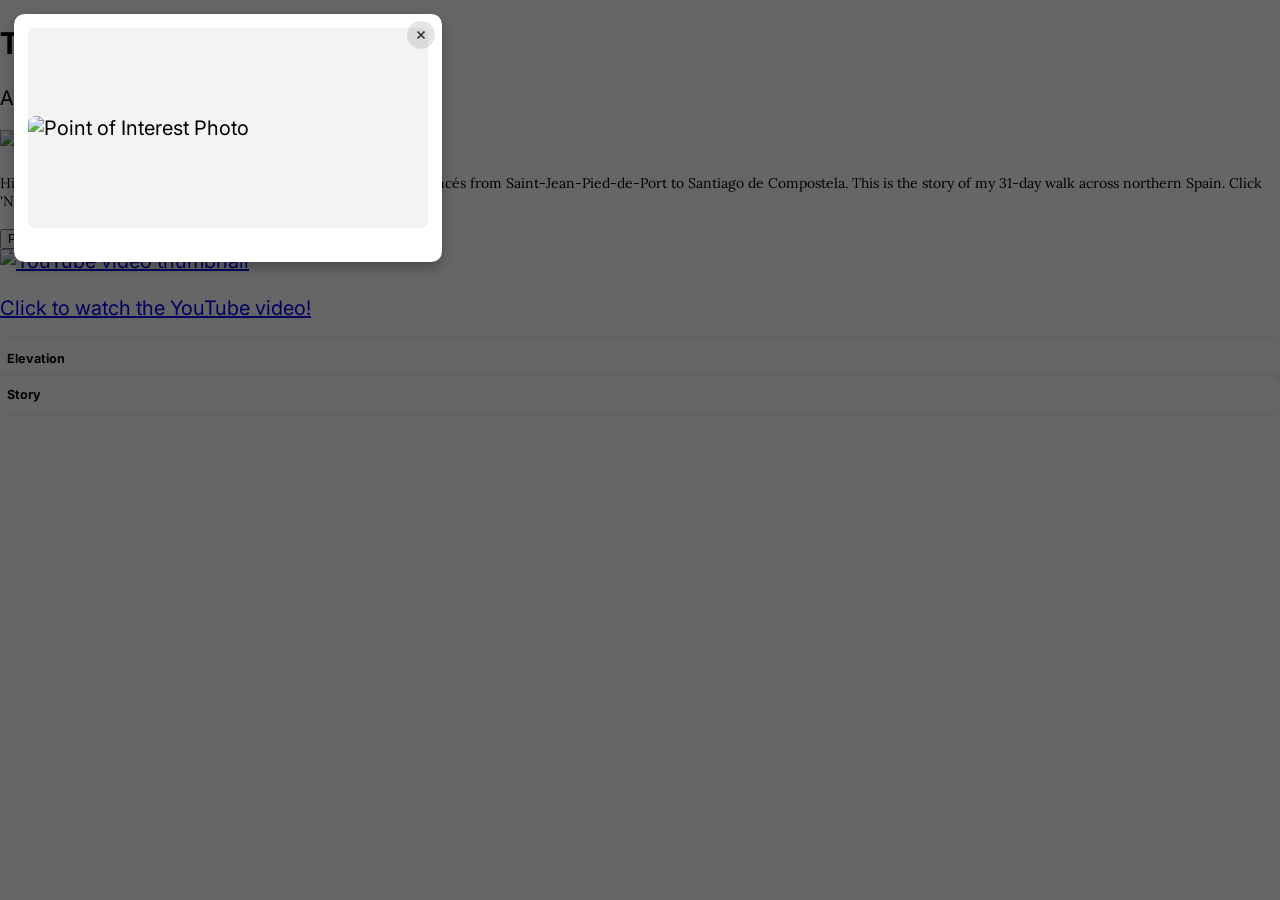
==== index.html @ 703ea773 "Final refinements to elevation panel for mobile" ====
<!DOCTYPE html>
<html lang="en">
<head>
    <meta charset="UTF-8">
    <meta name="viewport" content="width=device-width, initial-scale=1.0">
    <title>My Camino Francés Journey</title>
    
    <script src="https://cdn.tailwindcss.com"></script>
    <link rel="stylesheet" href="https://unpkg.com/leaflet@1.9.4/dist/leaflet.css" integrity="sha256-p4NxAoJBhIIN+hmNHrzRCf9tD/miZyoHS5obTRR9BMY=" crossorigin=""/>
    <script src="https://unpkg.com/leaflet@1.9.4/dist/leaflet.js" integrity="sha256-20nQCchB9co0qIjJZRGuk2/Z9VM+kNiyxNV1lvTlZBo=" crossorigin=""></script>

    <link rel="stylesheet" href="https://unpkg.com/leaflet.markercluster@1.4.1/dist/MarkerCluster.css" />
    <script src="https://unpkg.com/leaflet.markercluster@1.4.1/dist/leaflet.markercluster.js"></script>

    <script src="https://d3js.org/d3.v7.min.js"></script>
    <script src="https://cdn.jsdelivr.net/npm/marked/marked.min.js"></script>
    
    <link rel="preconnect" href="https://fonts.googleapis.com">
    <link rel="preconnect" href="https://fonts.gstatic.com" crossorigin>
    <link href="https://fonts.googleapis.com/css2?family=Inter:wght@400;500;700&family=Lora:ital,wght@0,400;0,700;1,400&display=swap" rel="stylesheet">
    <link href="https://fonts.googleapis.com/css2?family=Source+Sans+3:wght@700&display=swap" rel="stylesheet">
    
    <link rel="stylesheet" href="src/css/style.css">
</head>
<body class="bg-gray-50 text-gray-800">

    <div id="map"></div>

    <div id="story-panel-container" class="fixed top-0 left-0 h-full p-4 md:p-6 z-20 pointer-events-none">
        <div id="story-panel" class="bg-white/80 backdrop-blur-md rounded-xl shadow-lg h-full w-80 flex flex-col pointer-events-auto">

            <button class="close-btn story-panel-close-btn">
                <svg viewBox="0 0 24 24"><path d="M18 6L6 18M6 6l12 12"></path></svg>
            </button>

            <div class="p-6 flex-grow overflow-y-auto custom-scrollbar">
                <div id="story-content">
                    <h2 id="stage-title" class="text-2xl font-bold text-gray-900 mb-2">The Pilgrim's Path</h2>
                    <p id="stage-info" class="text-sm text-gray-500 mb-4">An 800km journey across Spain</p>
                    <div id="stage-photo" class="w-full h-48 bg-gray-200 rounded-lg mb-4 flex items-center justify-center overflow-hidden">
                        <img src="https://placehold.co/600x400/e5e7eb/a1a1aa?text=The+Camino" alt="Stage photo" class="w-full h-full object-cover transition-opacity duration-300">
                    </div>
                    <p id="stage-caption" class="text-xs italic text-center text-gray-500 -mt-2 mb-4 px-4"></p>
                    <p id="stage-description" class="prose prose-font text-gray-700 leading-relaxed">
                        Hi! I'm Sophie, and in March & April 2024 I walked the Camino Francés from Saint-Jean-Pied-de-Port to Santiago de Compostela. This is the story of my 31-day walk across northern Spain. Click 'Next' to begin the journey.
                    </p>
                </div>
            </div>
            <div class="p-6 border-t border-gray-200/80 nav-buttons">
                <div class="flex justify-center items-center">
                    <button class="prev-day-btn mr-4 bg-gray-300 text-gray-700 font-bold py-2 px-4 rounded-lg shadow hover:bg-gray-400 transition-colors disabled:opacity-50 disabled:cursor-not-allowed">
                        Previous
                    </button>
                    <span class="day-counter font-mono text-gray-600 flex-shrink-0">Day 0 / 31</span>
                    <button class="next-day-btn ml-4 bg-blue-600 text-white font-bold py-2 px-4 rounded-lg shadow hover:bg-blue-700 transition-colors disabled:opacity-50 disabled:cursor-not-allowed">
                        Next
                    </button>
                </div>
            </div>
        </div>
    </div>

    <div id="elevation-panel" class="fixed left-[23rem] w-[30rem] h-32 p-4 bg-white/80 backdrop-blur-md rounded-xl shadow-lg z-20 hidden">
        <button class="close-btn elevation-panel-close-btn">
            <svg viewBox="0 0 24 24"><path d="M18 6L6 18M6 6l12 12"></path></svg>
        </button>
        <div id="elevation-chart-container" class="w-full h-full"></div>
    </div>

    <div id="youtube-panel" class="fixed bottom-6 right-6 w-72 z-20 hidden">
        <a id="youtube-link" href="#" target="_blank" class="block bg-white/80 backdrop-blur-md rounded-xl shadow-lg p-4 no-underline hover:shadow-xl transition-shadow">
            <img id="youtube-thumb" src="" alt="YouTube video thumbnail" class="w-full rounded-lg mb-3">
            <h3 id="youtube-title" class="font-bold text-gray-900 text-base leading-tight mb-2"></h3>
            <p class="text-sm text-blue-600 font-semibold">Click to watch the YouTube video!</p>
        </a>
    </div>

    <div id="timeline-container" class="fixed bottom-0 h-16 p-2 z-20 flex items-center justify-center pointer-events-none">
        <div id="timeline" class="bg-white/60 backdrop-blur-md rounded-xl shadow-lg h-full p-2 flex items-center gap-2 overflow-x-auto custom-scrollbar pointer-events-auto">
        </div>
    </div>

    <div id="mobile-nav-bar">
        <button class="prev-day-btn bg-gray-300 text-gray-700 font-bold py-2 px-4 rounded-lg shadow hover:bg-gray-400 transition-colors disabled:opacity-50 disabled:cursor-not-allowed">
            Previous
        </button>
        <span class="day-counter font-mono text-gray-600 flex-shrink-0"></span>
        <button class="next-day-btn bg-blue-600 text-white font-bold py-2 px-4 rounded-lg shadow hover:bg-blue-700 transition-colors disabled:opacity-50 disabled:cursor-not-allowed">
            Next
        </button>
    </div>

    <div id="mobile-tabs-container">
        <div id="elevation-tab" class="mobile-tab">
            <span>Elevation</span>
        </div>
        <div id="story-tab" class="mobile-tab">
            <span>Story</span>
        </div>
    </div>

    <div id="poi-modal-overlay" class="hidden">
        <div id="poi-modal-content">
            <button class="close-btn poi-modal-close-btn">
                <svg viewBox="0 0 24 24"><path d="M18 6L6 18M6 6l12 12"></path></svg>
            </button>
            <div id="poi-modal-img-container">
                <div class="loader"></div>
                <img id="poi-modal-img" src="" alt="Point of Interest Photo">
            </div>
            <h3 id="poi-modal-title"></h3>
            <p id="poi-modal-description"></p>
        </div>
    </div>

    <script type="module" src="src/js/main.js"></script>
</body>
</html>
---- src/css/style.css ----
/* ==========================================================================
   1. Global, Base Styles & Variables
   ========================================================================== */
:root {
    --font-primary: 'Inter', sans-serif;
    --font-secondary: 'Lora', serif;
    --panel-scrollbar-thumb: rgba(0, 0, 0, 0.2);
    --panel-scrollbar-thumb-hover: rgba(0, 0, 0, 0.4);
}

html, body {
    height: 100%;
    width: 100%;
    margin: 0;
    padding: 0;
    font-size: 20px;
    overflow: hidden; /* Prevent scrolling on the page */
}

body {
    font-family: var(--font-primary);
}

.prose-font {
    font-family: var(--font-secondary);
}

/* ==========================================================================
   2. Layout & Main Panels
   ========================================================================== */
#map {
    position: absolute;
    top: 0;
    left: 0;
    height: 100%;
    width: 100%;
    z-index: 10;
}

/* ==========================================================================
   3. Component Styles
   ========================================================================== */

/* --- Map & Leaflet --- */
.leaflet-interactive {
    cursor: pointer;
}

.leaflet-tile-pane {
    filter: saturate(85%) grayscale(15%) sepia(20%);
}

.marker-cluster {
    background-color: transparent;
}

.marker-cluster div {
    width: 30px;
    height: 30px;
    border-radius: 50%;
    font-weight: bold;
    font-size: 14px;
    text-align: center;
    line-height: 30px; 
    box-shadow: 0 0 5px rgba(0,0,0,0.2);
    transition: all 0.2s ease-in-out;
}

/* --- Story Panel --- */
#stage-photo {
    height: auto;
}

#stage-photo img {
    max-height: 300px;
    width: 100%;
    height: auto;
}

#stage-description {
    font-size: 1.0rem;
}

#stage-description p + p {
    margin-top: 1em;
}

.prev-day-btn, .next-day-btn, .day-counter {
    font-size: 0.9rem;
}

#story-panel .story-panel-close-btn {
    display: none;
}

#elevation-panel .elevation-panel-close-btn {
    display: none;
}

/* --- Elevation Chart --- */
.grid line {
  stroke: lightgray;
  stroke-opacity: 0.7;
  shape-rendering: crispEdges;
}

.grid path {
  stroke-width: 0;
}

.chart-indicator .indicator-line {
  stroke-width: 1px;
  stroke-dasharray: 3,3;
}

.chart-indicator .indicator-circle {
  stroke: white;
  stroke-width: 2px;
}

/* --- Custom Scrollbar --- */
.custom-scrollbar::-webkit-scrollbar {
    width: 8px;
    height: 8px;
}

.custom-scrollbar::-webkit-scrollbar-track {
    background: transparent;
}

.custom-scrollbar::-webkit-scrollbar-thumb {
    background-color: var(--panel-scrollbar-thumb);
    border-radius: 4px;
}

.custom-scrollbar::-webkit-scrollbar-thumb:hover {
    background-color: var(--panel-scrollbar-thumb-hover);
}

/* --- Timeline --- */
#timeline-container {
    left: 22rem;  
    right: 21rem;
}

.timeline-btn {
    flex-shrink: 0;
    width: 3rem; /* 48px */
    height: 100%;
    border: 2px solid transparent;
    border-radius: 0.5rem; /* 8px */
    font-weight: 700;
    color: white;
    text-shadow: 0px 0px 2px rgba(0, 0, 0, 0.8);
    transition: all 0.2s ease-in-out;
    cursor: pointer;

    font-family: 'Source Sans 3', sans-serif;
    font-size: 0.65rem;
    font-weight: 700;
    line-height: 1.1;
}

.timeline-btn:hover {
    transform: scale(1.1);
    border-color: rgba(255, 255, 255, 0.8);
}

.timeline-btn.active {
    border-color: white;
    box-shadow: 0 0 10px rgba(0, 0, 0, 0.3);
    transform: scale(1.1);
}

/* ==========================================================================
    4. Mobile Component Styles
    ========================================================================== */

#mobile-story-tab-container {
    position: fixed;
    top: 50%;
    left: 0;
    transform: translateY(-50%);
    z-index: 30;
    display: none;
    transition: opacity 0.3s ease-in-out;
}

#mobile-elevation-tab-container {
    position: fixed;
    top: 0;
    left: 50%;
    transform: translateX(-50%);
    z-index: 30;
    display: none;
    transition: opacity 0.3s ease-in-out;
}

.mobile-tab {
    background-color: rgba(255, 255, 255, 0.8);
    backdrop-filter: blur(5px);
    padding: 0.75rem 0.5rem;
    border-top-right-radius: 0.5rem;
    border-bottom-right-radius: 0.5rem;
    box-shadow: 2px 0 10px rgba(0,0,0,0.1);
    cursor: pointer;
    font-weight: bold;
    font-size: 0.9rem;
    transition: background-color 0.2s ease;
}

#story-tab.mobile-tab {
    border-top-right-radius: 0.5rem;
    border-bottom-right-radius: 0.5rem;
}

#elevation-tab.mobile-tab {
    border-bottom-left-radius: 0.5rem;
    border-bottom-right-radius: 0.5rem;
}

.mobile-tab:hover {
    background-color: white;
}

/* POI Pop-up Modal */
#poi-modal-overlay {
    position: fixed;
    top: 0;
    left: 0;
    width: 100%;
    height: 100%;
    background-color: rgba(0, 0, 0, 0.6);
    z-index: 1000;
    justify-content: center;
    align-items: center;
    padding: 1rem;
}

#poi-modal-content {
    background-color: white;
    border-radius: 0.75rem;
    padding: 1rem;
    max-width: 400px;
    width: 100%;
    box-shadow: 0 5px 15px rgba(0,0,0,0.3);
}

#poi-modal-img-container {
    position: relative;
    width: 100%;
    background-color: #f3f3f3;
    border-radius: 0.5rem;
    margin-bottom: 1rem;
    display: flex;
    justify-content: center;
    align-items: center;
    min-height: 200px;
}

#poi-modal-img {
    display: none;
    width: 100%;
    height: auto;
    max-height: 60vh;
    object-fit: contain;
    border-radius: 0.5rem;
}

#poi-modal-title {
    font-size: 1.25rem;
    font-weight: bold;
    margin-bottom: 0.5rem;
}

@keyframes spin {
    to {
        transform: rotate(360deg);
    }
}

.loader {
    width: 48px;
    height: 48px;
    border: 5px solid #f3f3f3; 
    border-top: 5px solid #3498db;
    border-radius: 50%;
    animation: spin 1s linear infinite;
    display: none;
}

#poi-modal-img-container.is-loading .loader {
    display: block;
}

#poi-modal-img-container:not(.is-loading) .loader {
    display: none;
}

#poi-modal-img-container:not(.is-loading) #poi-modal-img {
    display: block;
}

/* --- Mobile Nav Bar --- */
#mobile-nav-bar {
    position: fixed;
    bottom: 0;
    left: 0;
    width: 100%;
    z-index: 50; /* High z-index to be on top */
    
    display: none; /* Hidden on desktop by default */
    justify-content: space-around;
    align-items: center;

    padding: 0.75rem;
    background-color: rgba(255, 255, 255, 0.8);
    backdrop-filter: blur(5px);
    border-top: 1px solid rgba(0,0,0,0.1);
}

#story-panel, #poi-modal-content {
    position: relative;
}

.close-btn {
    position: absolute;
    top: 0.5rem;
    right: 0.5rem;
    width: 2rem;
    height: 2rem;
    z-index: 10;
    background-color: rgba(0, 0, 0, 0.1);
    border: none;
    border-radius: 50%;
    cursor: pointer;
    display: flex;
    align-items: center;
    justify-content: center;
    transition: background-color 0.2s ease;
}

.close-btn:hover {
    background-color: rgba(0, 0, 0, 0.2);
}

.close-btn svg {
    width: 1rem;
    height: 1rem;
    stroke: #333;
    stroke-width: 3;
}

/* ==========================================================================
   5. State & Utility Classes
   ========================================================================== */

/* Used for fading story panel content on change */
#story-content.content-fading {
    opacity: 0;
    transition: opacity 0.2s ease-in-out;
}

/* Define animation frames for element pulse */
@keyframes pulse-glow {
    0% {
        transform: scale(1);
        box-shadow: 0 0 0 0 rgba(29, 78, 216, 0.7);
    }
    70% {
        transform: scale(1.05);
        box-shadow: 0 0 0 10px rgba(29, 78, 216, 0);
    }
    100% {
        transform: scale(1);
        box-shadow: 0 0 0 0 rgba(29, 78, 216, 0);
    }
}

/* A reusable class to apply the animation */
.pulse-animation {
    animation: pulse-glow 2s infinite;
}

/* ==========================================================================
   6. Responsive Styles
   ========================================================================== */

/* For medium screens / laptops (when the viewport is 1400px or less) */
@media (max-width: 1400px) {
    html {
        font-size: 14px;
    }
}

/* For small screens (tablets and mobiles - when the viewport is 768px or less) */
@media (max-width: 768px) {
    /* --- Panel Base Styles --- */
    #story-panel-container {
        width: 100%;
        height: auto;
        top: 0;
        bottom: 3.5rem;
        transform: translateX(-100%);
        transition: transform 0.3s ease-in-out;
        z-index: 40;
    }

    #elevation-panel {
        display: block !important;
        position: fixed !important;
        top: 0 !important;
        left: 0 !important;
        width: 100% !important;
        height: 12rem !important; /* Set a fixed height */
        border-radius: 0 !important;
        transform: translateX(-100%);
        transition: transform 0.3s ease-in-out;
        z-index: 40;
    }

    #story-panel { width: 100%; }
    #story-panel .story-panel-close-btn,
    #elevation-panel .elevation-panel-close-btn {
        display: flex;
    }

    /* --- Panel Open States --- */
    #story-panel-container.is-open,
    #elevation-panel.is-open {
        transform: translateX(0);
    }

    /* --- Mobile Tabs Container --- */
    #mobile-tabs-container {
        position: fixed;
        /* Position tabs directly below the panel's fixed height */
        top: 12.5rem; /* 12rem panel height + 0.5rem gap */
        left: 0;
        z-index: 30;
        display: flex;
        flex-direction: column;
        gap: 0.5rem; /* The gap between the two tabs */
        transition: opacity 0.3s ease-in-out;
    }
    
    .mobile-tab {
        background-color: rgba(255, 255, 255, 0.8);
        backdrop-filter: blur(5px);
        padding: 0.75rem 0.5rem;
        border-top-right-radius: 0.5rem;
        border-bottom-right-radius: 0.5rem;
        box-shadow: 2px 0 10px rgba(0,0,0,0.1);
        cursor: pointer;
        font-weight: bold;
        font-size: 0.9rem;
        transition: opacity 0.3s ease-in-out;
    }

    /* Control tab visibility */
    #mobile-tabs-container #elevation-tab {
        opacity: 0;
        pointer-events: none;
    }

    #mobile-tabs-container.hide-story #story-tab,
    #mobile-tabs-container.hide-elevation #elevation-tab {
        opacity: 0 !important;
        pointer-events: none !important;
    }

    /* --- Other Mobile Adjustments --- */
    #youtube-panel, #timeline-container { display: none !important; }
    .nav-buttons { display: none; }
    #mobile-nav-bar { display: flex; }
}
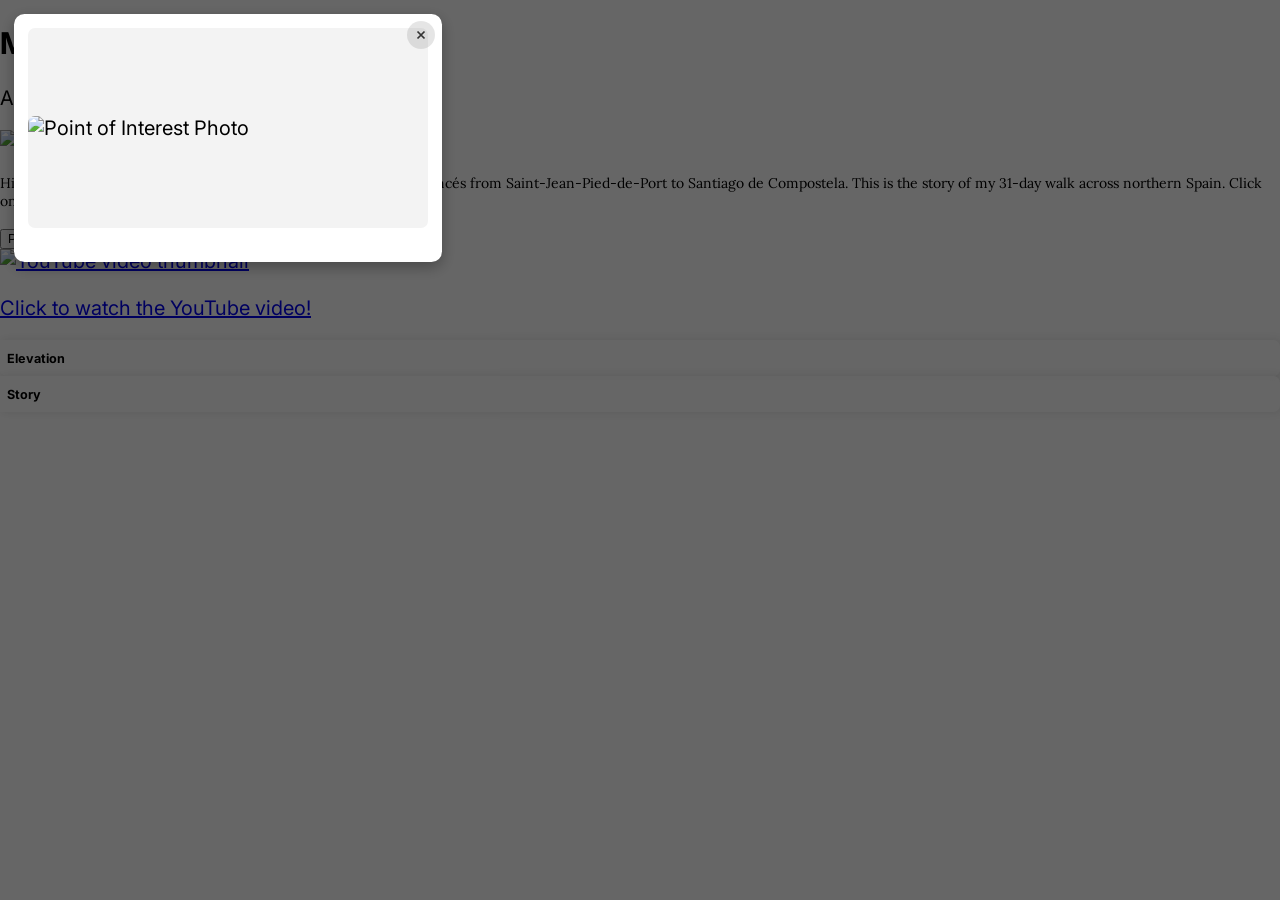
==== commit 8f4b2ea6: "Making text match and making appropriate for new button" ====
--- a/index.html
+++ b/index.html
@@ -35,14 +35,14 @@
 
             <div class="p-6 flex-grow overflow-y-auto custom-scrollbar">
                 <div id="story-content">
-                    <h2 id="stage-title" class="text-2xl font-bold text-gray-900 mb-2">The Pilgrim's Path</h2>
+                    <h2 id="stage-title" class="text-2xl font-bold text-gray-900 mb-2">My Camino Francés</h2>
                     <p id="stage-info" class="text-sm text-gray-500 mb-4">An 800km journey across Spain</p>
                     <div id="stage-photo" class="w-full h-48 bg-gray-200 rounded-lg mb-4 flex items-center justify-center overflow-hidden">
                         <img src="https://placehold.co/600x400/e5e7eb/a1a1aa?text=The+Camino" alt="Stage photo" class="w-full h-full object-cover transition-opacity duration-300">
                     </div>
                     <p id="stage-caption" class="text-xs italic text-center text-gray-500 -mt-2 mb-4 px-4"></p>
                     <p id="stage-description" class="prose prose-font text-gray-700 leading-relaxed">
-                        Hi! I'm Sophie, and in March & April 2024 I walked the Camino Francés from Saint-Jean-Pied-de-Port to Santiago de Compostela. This is the story of my 31-day walk across northern Spain. Click 'Next' to begin the journey.
+                        Hi! I'm Sophie, and in March & April 2024 I walked the Camino Francés from Saint-Jean-Pied-de-Port to Santiago de Compostela. This is the story of my 31-day walk across northern Spain. Click on the 'Next' button to begin the journey.
                     </p>
                 </div>
             </div>
@@ -75,18 +75,20 @@
         </a>
     </div>
 
-    <div id="timeline-container" class="fixed bottom-0 h-16 p-2 z-20 flex items-center justify-center pointer-events-none">
-        <div id="timeline" class="bg-white/60 backdrop-blur-md rounded-xl shadow-lg h-full p-2 flex items-center gap-2 overflow-x-auto custom-scrollbar pointer-events-auto">
-        </div>
-    </div>
-
     <div id="mobile-nav-bar">
         <button class="prev-day-btn bg-gray-300 text-gray-700 font-bold py-2 px-4 rounded-lg shadow hover:bg-gray-400 transition-colors disabled:opacity-50 disabled:cursor-not-allowed">
-            Previous
+            <svg xmlns="http://www.w3.org/2000/svg" fill="none" viewBox="0 0 24 24" stroke-width="2.5" stroke="currentColor" style="width: 1rem; height: 1rem;">
+                <path stroke-linecap="round" stroke-linejoin="round" d="M15.75 19.5 8.25 12l7.5-7.5" />
+            </svg>
         </button>
-        <span class="day-counter font-mono text-gray-600 flex-shrink-0"></span>
+        <div id="timeline-container" class="fixed bottom-0 h-16 p-2 z-20 flex items-center justify-center pointer-events-none">
+            <div id="timeline" class="bg-white/60 backdrop-blur-md rounded-xl shadow-lg h-full p-2 flex items-center gap-2 overflow-x-auto custom-scrollbar pointer-events-auto">
+            </div>
+        </div>
         <button class="next-day-btn bg-blue-600 text-white font-bold py-2 px-4 rounded-lg shadow hover:bg-blue-700 transition-colors disabled:opacity-50 disabled:cursor-not-allowed">
-            Next
+            <svg xmlns="http://www.w3.org/2000/svg" fill="none" viewBox="0 0 24 24" stroke-width="2.5" stroke="currentColor" style="width: 1rem; height: 1rem;">
+                <path stroke-linecap="round" stroke-linejoin="round" d="m8.25 4.5 7.5 7.5-7.5 7.5" />
+            </svg>
         </button>
     </div>
 
--- a/src/css/style.css
+++ b/src/css/style.css
@@ -410,11 +410,11 @@
         display: block !important;
         position: fixed !important;
         top: 0 !important;
-        left: 0 !important;
-        width: 100% !important;
-        height: 12rem !important; /* Set a fixed height */
-        border-radius: 0 !important;
-        transform: translateX(-100%);
+        left: 12.5vw !important;
+        width: 75vw !important;
+        height: 8rem !important;
+        border-radius: 0 0 0.75rem 0.75rem !important;
+        transform: translateX(calc(-100% - 12.5vw));
         transition: transform 0.3s ease-in-out;
         z-index: 40;
     }
@@ -469,8 +469,113 @@
         pointer-events: none !important;
     }
 
+    /* --- Main Navigation Bar --- */
+    #mobile-nav-bar {
+        display: flex;
+        align-items: center;
+        gap: 0.5rem;
+        padding: 0.5rem;
+        height: 4rem;
+        position: fixed;
+        bottom: 0;
+        left: 0;
+        right: 0;
+        background-color: rgba(255, 255, 255, 0.8);
+        backdrop-filter: blur(5px);
+        border-top: 1px solid rgba(0,0,0,0.1);
+    }
+
+    #mobile-nav-bar #timeline-container {
+        flex-grow: 1;
+        min-width: 0;
+        position: static;
+        display: flex !important;
+        height: auto;
+        padding: 0;
+        background: none;
+        border: none;
+        backdrop-filter: none;
+    }
+
+    #mobile-nav-bar #timeline {
+        background: none;
+        padding: 0;
+        width: 100%;
+    }
+
+    #mobile-nav-bar .prev-day-btn,
+    #mobile-nav-bar .next-day-btn,
+    #mobile-nav-bar .timeline-btn {
+        /* Shape & Size */
+        border: none;
+        border-radius: 0.75rem;
+        height: 2.75rem;
+        flex-shrink: 0;
+
+        /* Content Alignment */
+        display: flex;
+        align-items: center;
+        justify-content: center;
+
+        /* Font & Transition */
+        font-weight: 700;
+        transition: background-color 0.2s ease, transform 0.2s ease;
+    }
+
+    #mobile-nav-bar .prev-day-btn,
+    #mobile-nav-bar .next-day-btn {
+        width: 2.75rem;
+        background-color: #64748b;
+        color: white; 
+    }
+
+    #mobile-nav-bar .timeline-btn {
+        color: white;
+        text-shadow: 0 1px 2px rgba(0,0,0,0.3);
+    }
+
+    /* Custom styles for the timeline's scrollbar */
+    #timeline {
+        overflow-y: hidden;
+    }
+
+    #timeline::-webkit-scrollbar {
+        height: 5px;
+    }
+
+    #timeline::-webkit-scrollbar-track {
+        background: rgba(0, 0, 0, 0.05);
+        border-radius: 3px;
+    }
+
+    #timeline::-webkit-scrollbar-thumb {
+        background: rgba(0, 0, 0, 0.3);
+        border-radius: 3px;
+    }
+
+    #timeline::-webkit-scrollbar-thumb:hover {
+        background: rgba(0, 0, 0, 0.5);
+    }
+
+    /* --- Style Variations & States --- */
+
+    #mobile-nav-bar .prev-day-btn:hover,
+    #mobile-nav-bar .next-day-btn:hover {
+        transform: scale(1.05);
+    }
+
+    #mobile-nav-bar .timeline-btn:hover {
+        transform: scale(1.05);
+    }
+
+    #mobile-nav-bar .timeline-btn.active {
+        outline: 2px solid rgba(255, 255, 255, 0.9);
+        outline-offset: 2px;
+        transform: scale(1.05);
+    }
+
     /* --- Other Mobile Adjustments --- */
-    #youtube-panel, #timeline-container { display: none !important; }
+    #youtube-panel { display: none !important; }
     .nav-buttons { display: none; }
     #mobile-nav-bar { display: flex; }
 }
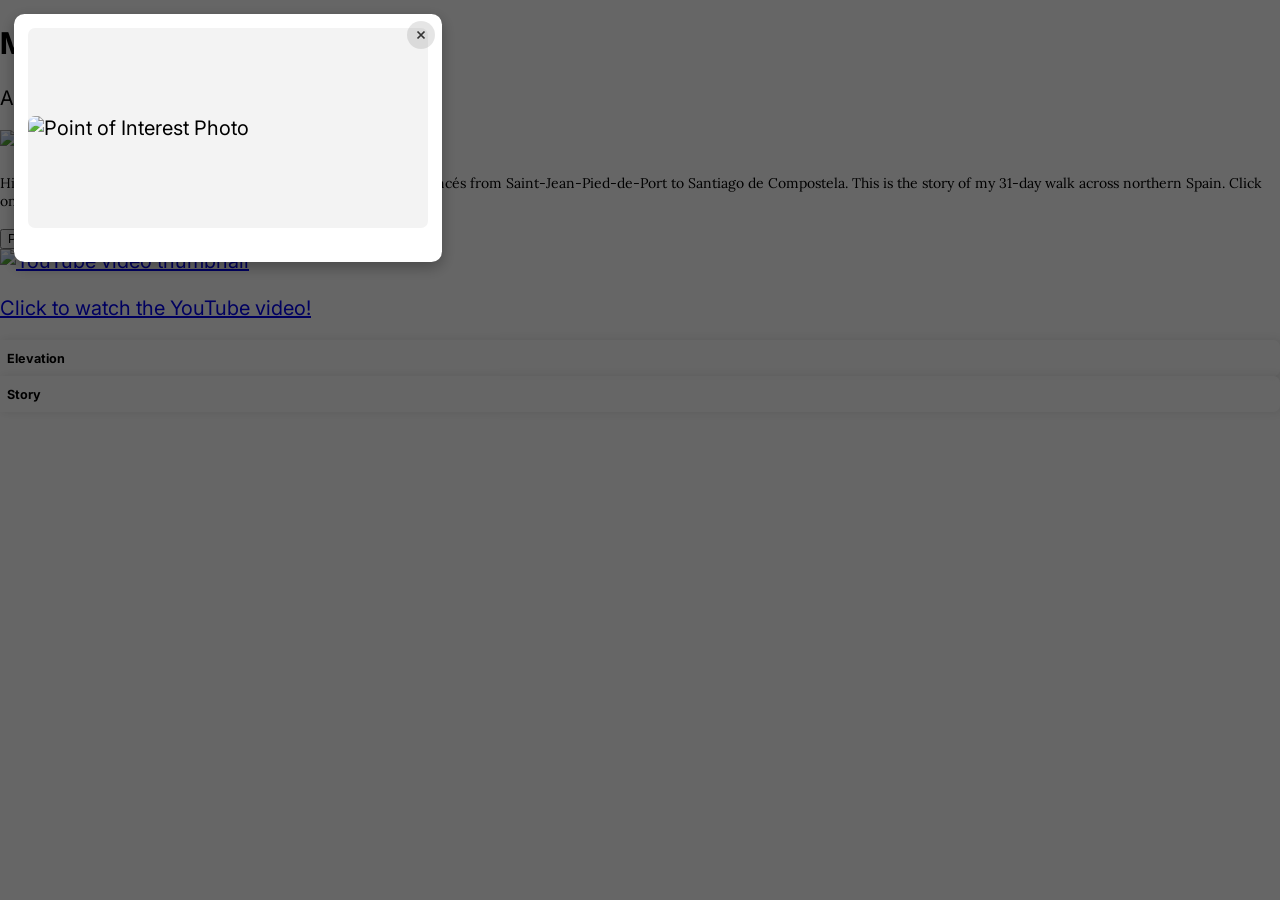
==== commit 977d964d: "Fixed some styling issues" ====
--- a/index.html
+++ b/index.html
@@ -67,9 +67,16 @@
         <div id="elevation-chart-container" class="w-full h-full"></div>
     </div>
 
-    <div id="youtube-panel" class="fixed bottom-6 right-6 w-72 z-20 hidden">
+    <div id="youtube-panel" class="fixed bottom-6 right-6 w-72 z-20">
+        <button class="close-btn youtube-panel-close-btn">
+            <svg viewBox="0 0 24 24"><path d="M18 6L6 18M6 6l12 12"></path></svg>
+        </button>
         <a id="youtube-link" href="#" target="_blank" class="block bg-white/80 backdrop-blur-md rounded-xl shadow-lg p-4 no-underline hover:shadow-xl transition-shadow">
-            <img id="youtube-thumb" src="" alt="YouTube video thumbnail" class="w-full rounded-lg mb-3">
+            
+            <div class="relative rounded-lg overflow-hidden mt-4 mb-3 aspect-video">
+                <img id="youtube-thumb" src="" alt="YouTube video thumbnail" class="absolute top-0 left-0 w-full h-full object-cover">
+            </div>
+
             <h3 id="youtube-title" class="font-bold text-gray-900 text-base leading-tight mb-2"></h3>
             <p class="text-sm text-blue-600 font-semibold">Click to watch the YouTube video!</p>
         </a>
@@ -101,6 +108,10 @@
         </div>
     </div>
 
+    <div id="youtube-tab" class="mobile-tab">
+        <span>YouTube</span>
+    </div>
+
     <div id="poi-modal-overlay" class="hidden">
         <div id="poi-modal-content">
             <button class="close-btn poi-modal-close-btn">
--- a/src/css/style.css
+++ b/src/css/style.css
@@ -209,18 +209,16 @@
     transition: background-color 0.2s ease;
 }
 
-#story-tab.mobile-tab {
-    border-top-right-radius: 0.5rem;
-    border-bottom-right-radius: 0.5rem;
-}
-
-#elevation-tab.mobile-tab {
-    border-bottom-left-radius: 0.5rem;
-    border-bottom-right-radius: 0.5rem;
-}
-
 .mobile-tab:hover {
     background-color: white;
+}
+
+#youtube-tab {
+    display: none;
+}
+
+#youtube-panel .youtube-panel-close-btn {
+    display: none;
 }
 
 /* POI Pop-up Modal */
@@ -307,9 +305,9 @@
     bottom: 0;
     left: 0;
     width: 100%;
-    z-index: 50; /* High z-index to be on top */
+    z-index: 50;
     
-    display: none; /* Hidden on desktop by default */
+    display: none;
     justify-content: space-around;
     align-items: center;
 
@@ -421,7 +419,8 @@
 
     #story-panel { width: 100%; }
     #story-panel .story-panel-close-btn,
-    #elevation-panel .elevation-panel-close-btn {
+    #elevation-panel .elevation-panel-close-btn,
+    #youtube-panel .youtube-panel-close-btn {
         display: flex;
     }
 
@@ -467,6 +466,42 @@
     #mobile-tabs-container.hide-elevation #elevation-tab {
         opacity: 0 !important;
         pointer-events: none !important;
+    }
+
+    /* --- YouTube Tab & Panel --- */
+    #youtube-tab {
+        display: block;
+        position: fixed;
+        right: 0;
+        bottom: 22.25rem;
+        z-index: 30;
+        border-top-left-radius: 0.5rem;
+        border-bottom-left-radius: 0.5rem;
+        border-top-right-radius: 0;
+        border-bottom-right-radius: 0;
+        opacity: 0;
+        pointer-events: none;
+        transition: opacity 0.3s ease-in-out;
+    }
+
+    #youtube-panel {
+        position: fixed;
+        bottom: 4.5rem;
+        right: 0.5rem;
+        width: 13rem;
+        z-index: 40;
+
+        transform: translateX(calc(100% + 1rem));
+        transition: transform 0.3s ease-in-out;
+    }
+
+    #youtube-panel #youtube-title {
+        font-size: 0.9rem;
+        line-height: 1.25;
+    }
+
+    #youtube-panel.is-open {
+        transform: translateX(0);
     }
 
     /* --- Main Navigation Bar --- */
@@ -575,7 +610,6 @@
     }
 
     /* --- Other Mobile Adjustments --- */
-    #youtube-panel { display: none !important; }
     .nav-buttons { display: none; }
     #mobile-nav-bar { display: flex; }
 }
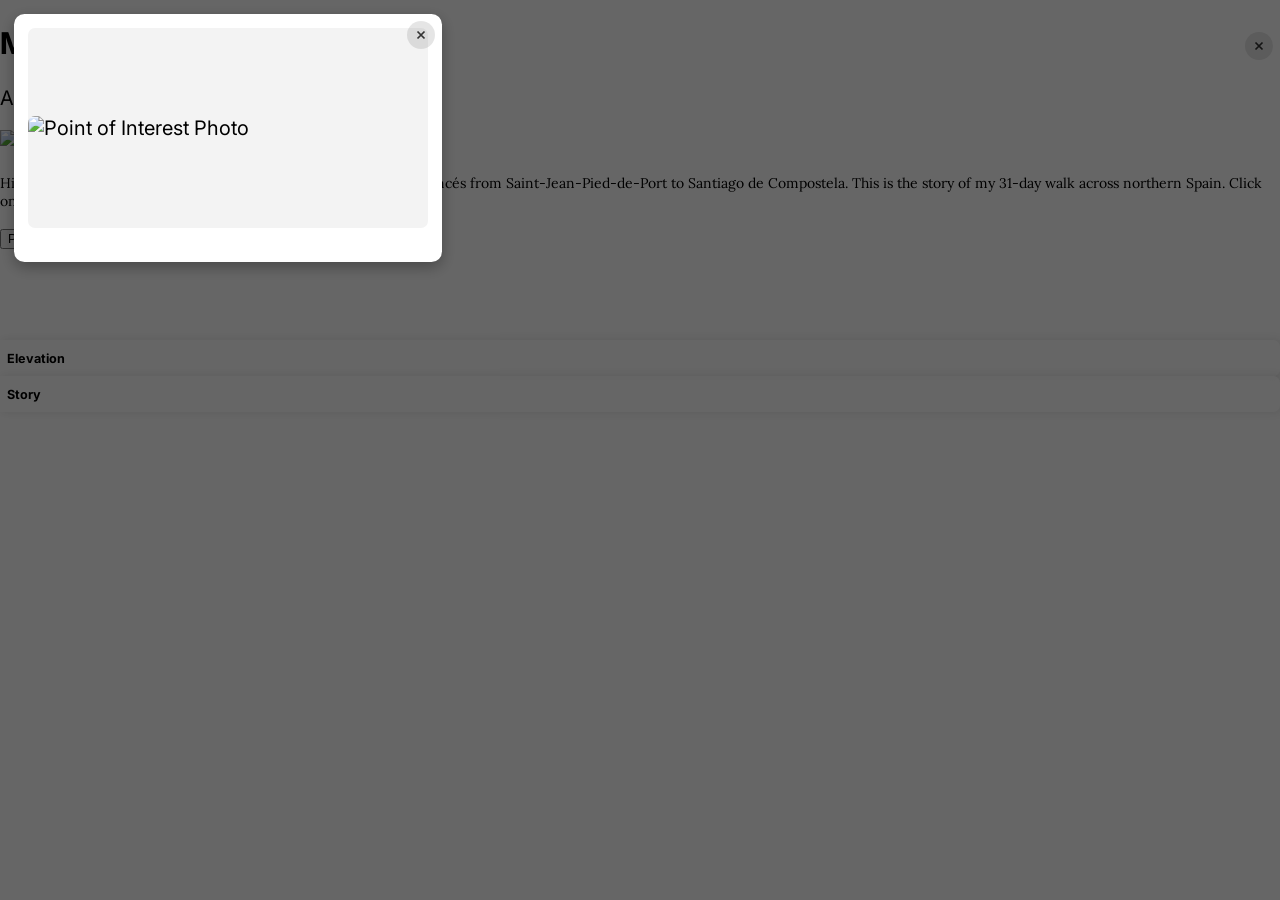
==== commit 2925f4be: "Made POI interaction click instead of hover on desktop" ====
--- a/index.html
+++ b/index.html
@@ -30,6 +30,10 @@
         <div id="story-panel" class="bg-white/80 backdrop-blur-md rounded-xl shadow-lg h-full w-80 flex flex-col pointer-events-auto">
 
             <button class="close-btn story-panel-close-btn">
+                <svg viewBox="0 0 24 24"><path d="M18 6L6 18M6 6l12 12"></path></svg>
+            </button>
+
+            <button id="reset-story-btn" class="close-btn hidden">
                 <svg viewBox="0 0 24 24"><path d="M18 6L6 18M6 6l12 12"></path></svg>
             </button>
 
--- a/src/css/style.css
+++ b/src/css/style.css
@@ -219,6 +219,16 @@
 
 #youtube-panel .youtube-panel-close-btn {
     display: none;
+}
+
+#youtube-panel {
+    visibility: hidden;
+    opacity: 0;
+    transition: opacity 0.3s ease-in-out;
+}
+#youtube-panel.is-visible {
+    visibility: visible;
+    opacity: 1;
 }
 
 /* POI Pop-up Modal */
@@ -404,6 +414,10 @@
         z-index: 40;
     }
 
+    #reset-story-btn {
+        display: none;
+    }
+
     #elevation-panel {
         display: block !important;
         position: fixed !important;
@@ -481,10 +495,11 @@
         border-bottom-right-radius: 0;
         opacity: 0;
         pointer-events: none;
-        transition: opacity 0.3s ease-in-out;
+        transition: opacity 0.1s ease-in-out;
     }
 
     #youtube-panel {
+        visibility: visible;
         position: fixed;
         bottom: 4.5rem;
         right: 0.5rem;
@@ -492,7 +507,8 @@
         z-index: 40;
 
         transform: translateX(calc(100% + 1rem));
-        transition: transform 0.3s ease-in-out;
+        opacity: 0;
+        transition: transform 0.3s ease-in-out, opacity 0.3s ease-in-out;
     }
 
     #youtube-panel #youtube-title {
@@ -502,6 +518,7 @@
 
     #youtube-panel.is-open {
         transform: translateX(0);
+        opacity: 1;
     }
 
     /* --- Main Navigation Bar --- */
